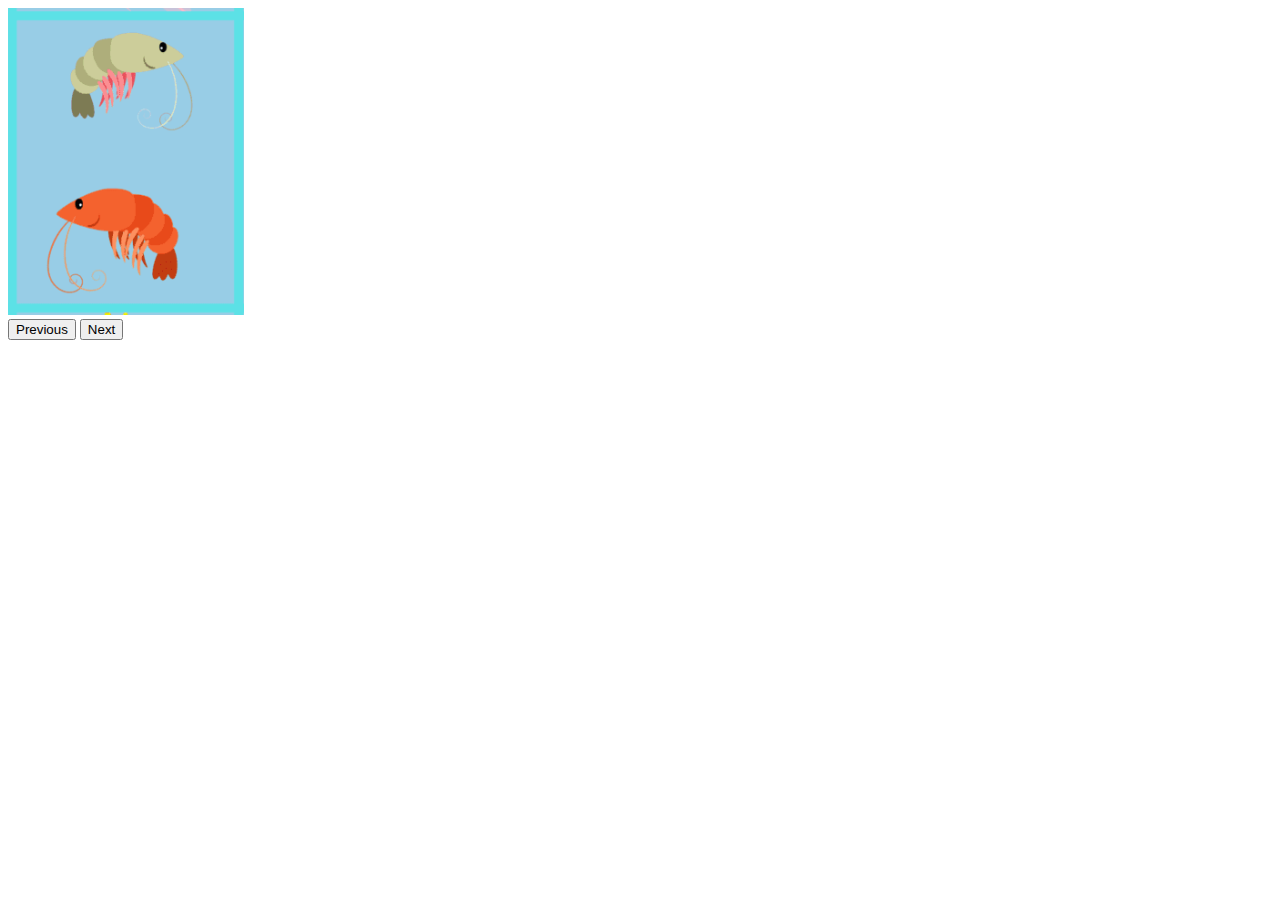
==== javascript/javascript/index.html @ e71d0c1a "image gallary" ====
<!DOCTYPE html>
<html lang="en">
<head>
  <meta charset="UTF-8">
  <meta http-equiv="X-UA-Compatible" content="IE=edge">
  <meta name="viewport" content="width=device-width, initial-scale=1.0">
  <title>Image gallery</title>
  <link rel="stylesheet" href="style.css">
</head>
<body>
  <script src="script.js"></script>

  <div class="img-box">
    <img src="images/garnaal.png" class="slider-img">
  </div>

  <div class="img-box">
    <button onclick="changefoto(this)">Previous</button>
    <button onclick="changefoto(this)">Next</button> 
  </div>

</body>
</html>
---- javascript/javascript/style.css ----

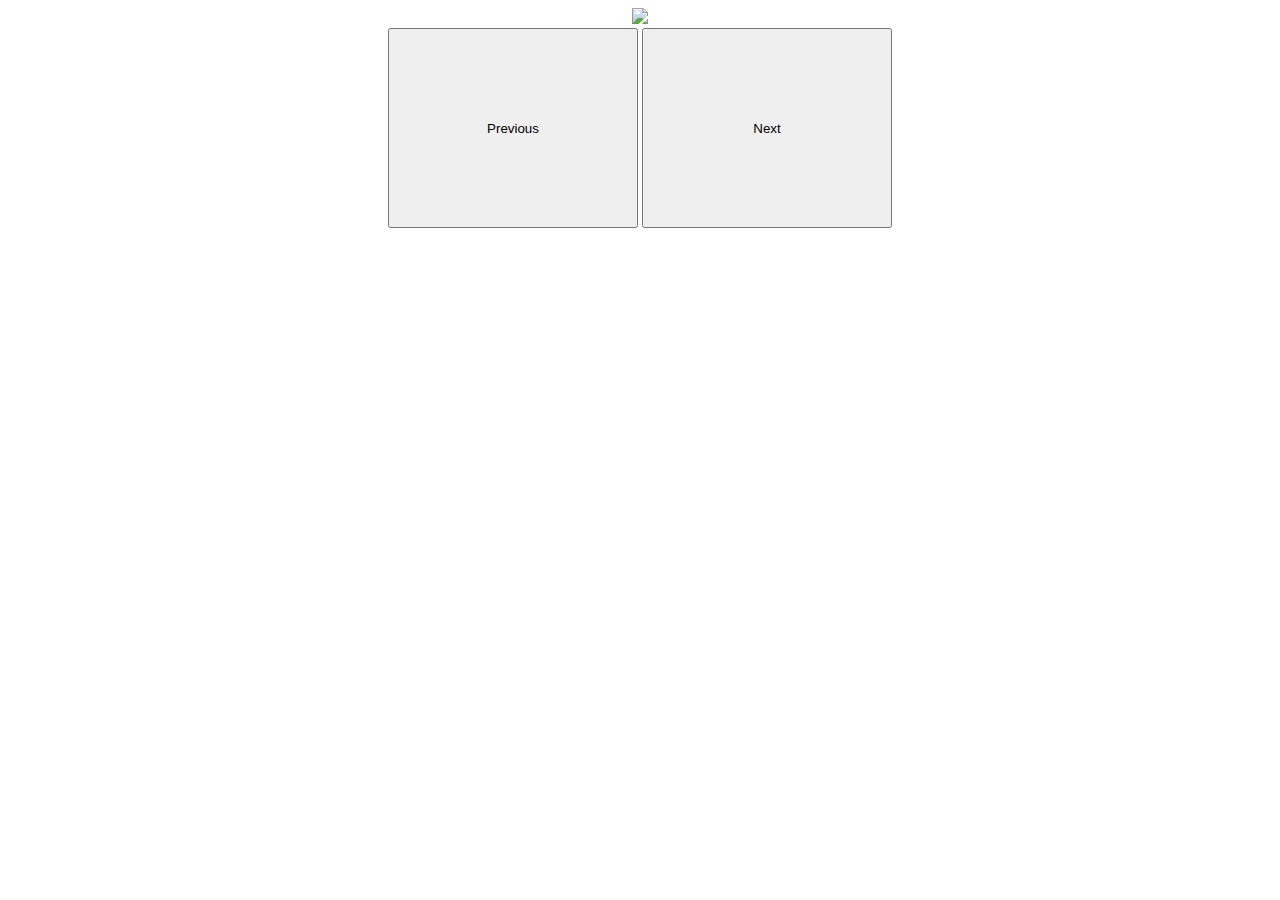
==== commit 636b7f01: "project" ====
--- a/javascript/javascript/index.html
+++ b/javascript/javascript/index.html
@@ -1,23 +1,21 @@
 <!DOCTYPE html>
 <html lang="en">
-<head>
-  <meta charset="UTF-8">
-  <meta http-equiv="X-UA-Compatible" content="IE=edge">
-  <meta name="viewport" content="width=device-width, initial-scale=1.0">
-  <title>Image gallery</title>
-  <link rel="stylesheet" href="style.css">
-</head>
-<body>
-  <script src="script.js"></script>
+	<head>
+		<meta charset="UTF-8">
+		<title>Javascript Image Slider</title>
+		<link rel="stylesheet" href="style.css">
+	</head>
+	<body>
 
-  <div class="img-box">
-    <img src="images/garnaal.png" class="slider-img">
-  </div>
+			<div class="img-box">
+				<img src="images/4.png" class="img">
+			</div>
 
-  <div class="img-box">
-    <button onclick="changefoto(this)">Previous</button>
-    <button onclick="changefoto(this)">Next</button> 
-  </div>
+			<button class="button" onclick="previous()">Previous</button>
+			<button class="button" onclick="next()">Next</button>
+		</div>
 
-</body>
-</html>
+		<script src="script.js"></script>
+
+	</body>
+</html>--- a/javascript/javascript/style.css
+++ b/javascript/javascript/style.css
@@ -1,2 +1,8 @@
+body{
+    text-align: center;
+}
 
-
+.button{
+    width: 250px;
+    height: 200px;
+}